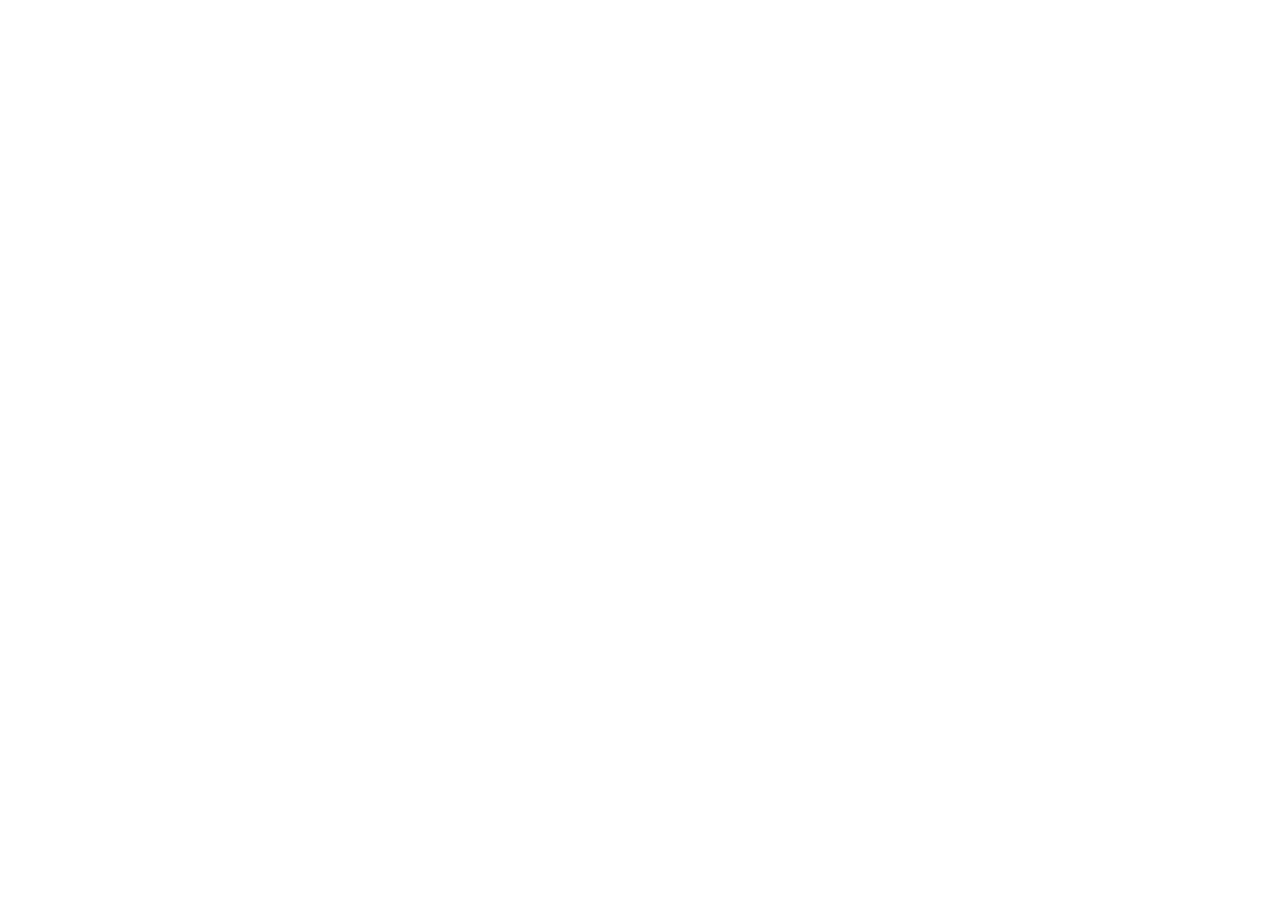
==== index.html @ 05a3c739 "added index, service worker und manifest" ====
<head>
  <meta charset="UTF-8" />
  <meta name="viewport" content="width=device-width, initial-scale=1.0" />
  <title>Dennert ICON Checkliste</title>
  <link rel="stylesheet" href="css/CSS-test.css" />

  <!-- PWA -->
  <link rel="manifest" href="/manifest.json" />
  <meta name="theme-color" content="#2c3e50" />

  <!-- iOS Support -->
  <meta name="apple-mobile-web-app-capable" content="yes" />
  <meta name="apple-mobile-web-app-title" content="ICON" />
  <link rel="apple-touch-icon" href="/icons/icon-192.png" />
</head>
<body>

<script>
  if ("serviceWorker" in navigator) {
    window.addEventListener("load", () => {
      navigator.serviceWorker
        .register("/sw.js")
        .then(reg => console.log("SW registriert:", reg.scope))
        .catch(err => console.log("SW Fehler:", err));
    });
  }
</script>
</body>
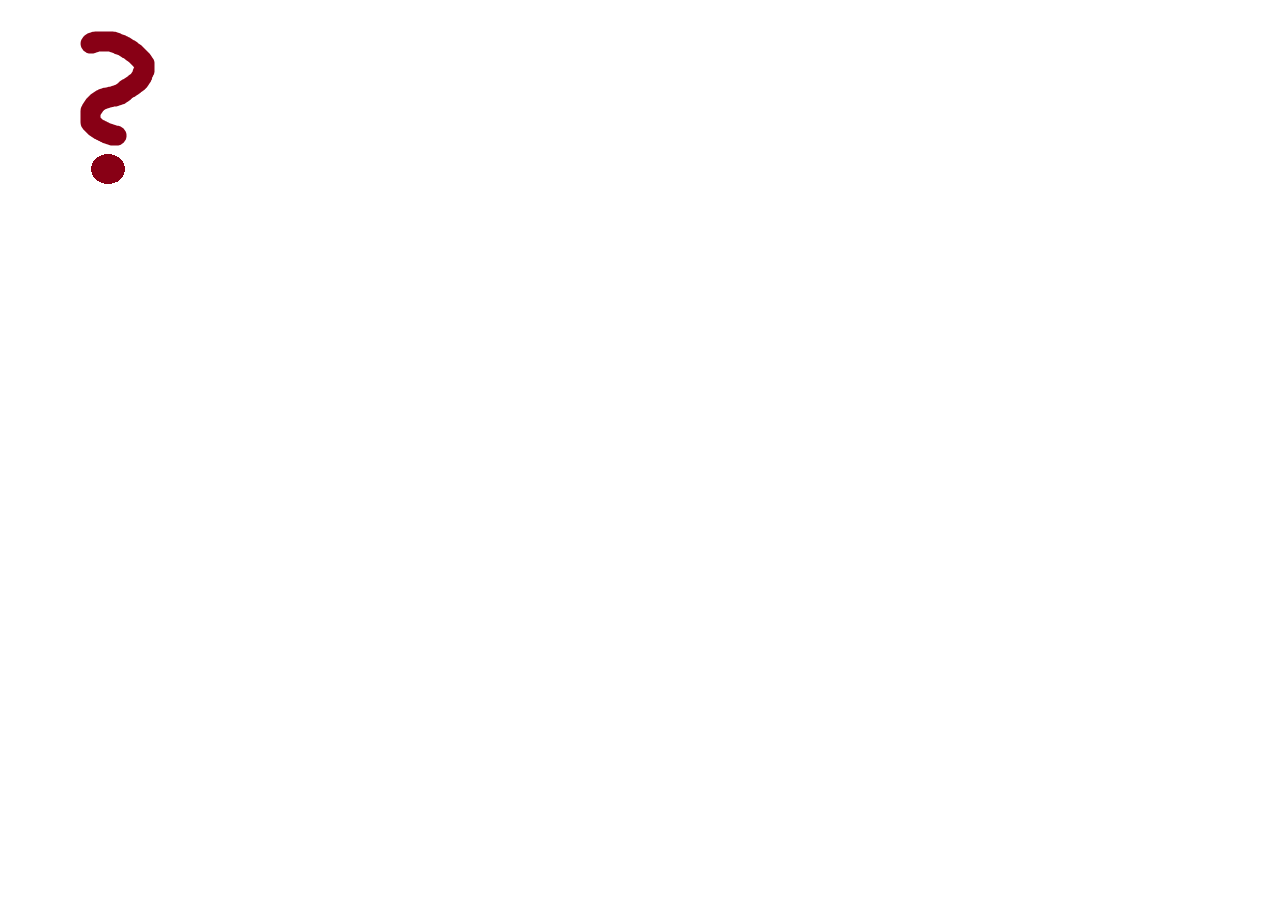
==== commit 84954060: "Update index.html" ====
--- a/index.html
+++ b/index.html
@@ -5,24 +5,28 @@
   <link rel="stylesheet" href="css/CSS-test.css" />
 
   <!-- PWA -->
-  <link rel="manifest" href="/manifest.json" />
+  <link rel="manifest" href="manifest.json" />
   <meta name="theme-color" content="#2c3e50" />
 
   <!-- iOS Support -->
-  <meta name="apple-mobile-web-app-capable" content="yes" />
+  <meta name="mobile-web-app-capable" content="yes" />
   <meta name="apple-mobile-web-app-title" content="ICON" />
-  <link rel="apple-touch-icon" href="/icons/icon-192.png" />
+  <link rel="apple-touch-icon" href="icons/icon-192.png" />
 </head>
 <body>
-
+<img src="icons/icon-192.png">
 <script>
   if ("serviceWorker" in navigator) {
     window.addEventListener("load", () => {
       navigator.serviceWorker
-        .register("/sw.js")
+        .register("sw.js")
         .then(reg => console.log("SW registriert:", reg.scope))
         .catch(err => console.log("SW Fehler:", err));
     });
   }
 </script>
-</body>+
+</body>
+
+
+
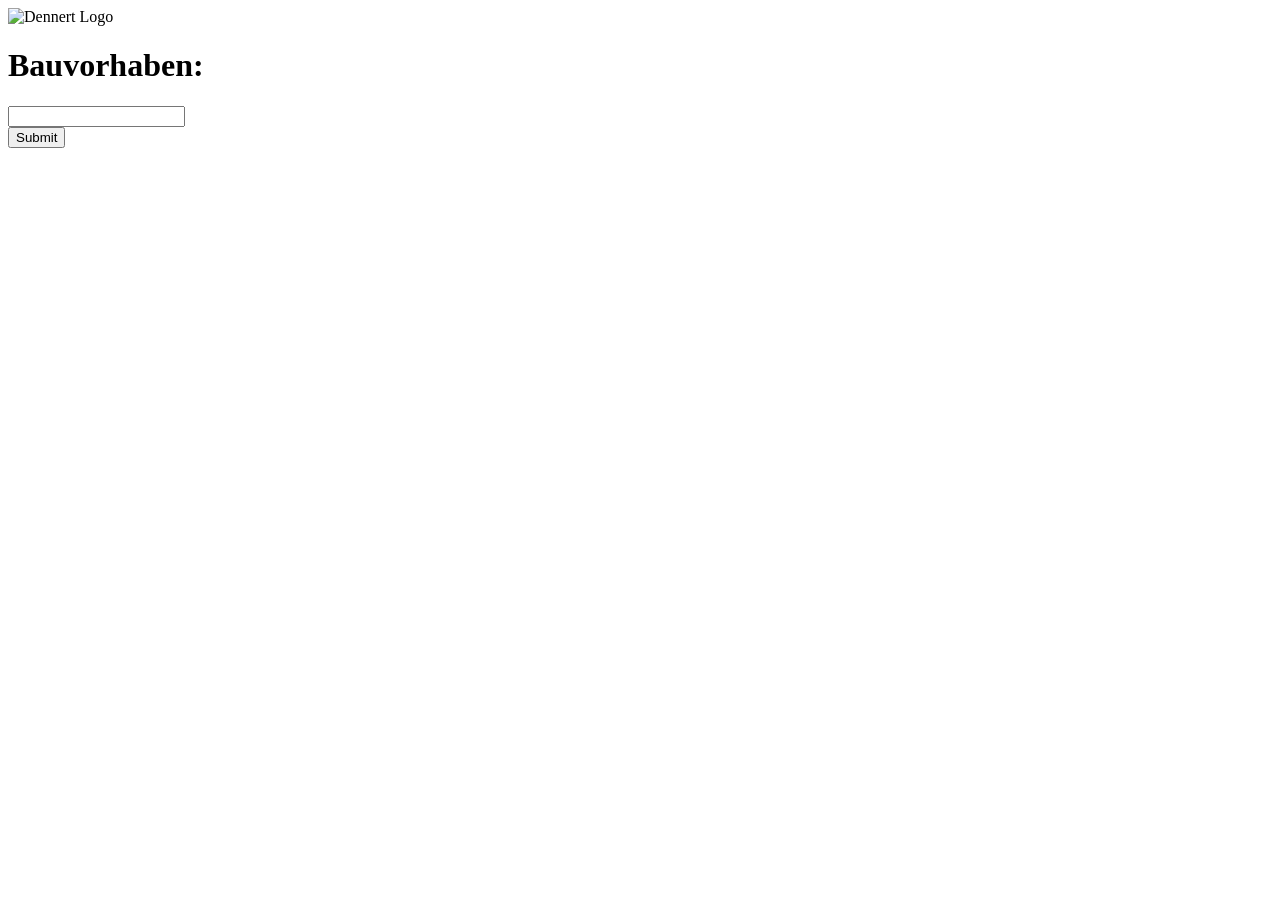
==== commit 00ea5fb5: "Update index.html" ====
--- a/index.html
+++ b/index.html
@@ -2,7 +2,7 @@
   <meta charset="UTF-8" />
   <meta name="viewport" content="width=device-width, initial-scale=1.0" />
   <title>Dennert ICON Checkliste</title>
-  <link rel="stylesheet" href="css/CSS-test.css" />
+  <link rel="stylesheet" href="css/CSS-index.css" />
 
   <!-- PWA -->
   <link rel="manifest" href="manifest.json" />
@@ -14,7 +14,13 @@
   <link rel="apple-touch-icon" href="icons/icon-192.png" />
 </head>
 <body>
-<img src="icons/icon-192.png">
+<img src="Bilder/dennert-logo.png" alt="Dennert Logo" class="logo" />
+  <h1>Bauvorhaben:</h1>
+    <form action="test1.html">
+      <input type="text"id="BV"name="BV"><br>
+      <input type="submit" value="Submit">
+    </form>
+  <div id="spinner"></div>
 <script>
   if ("serviceWorker" in navigator) {
     window.addEventListener("load", () => {
@@ -30,3 +36,4 @@
 
 
 
+
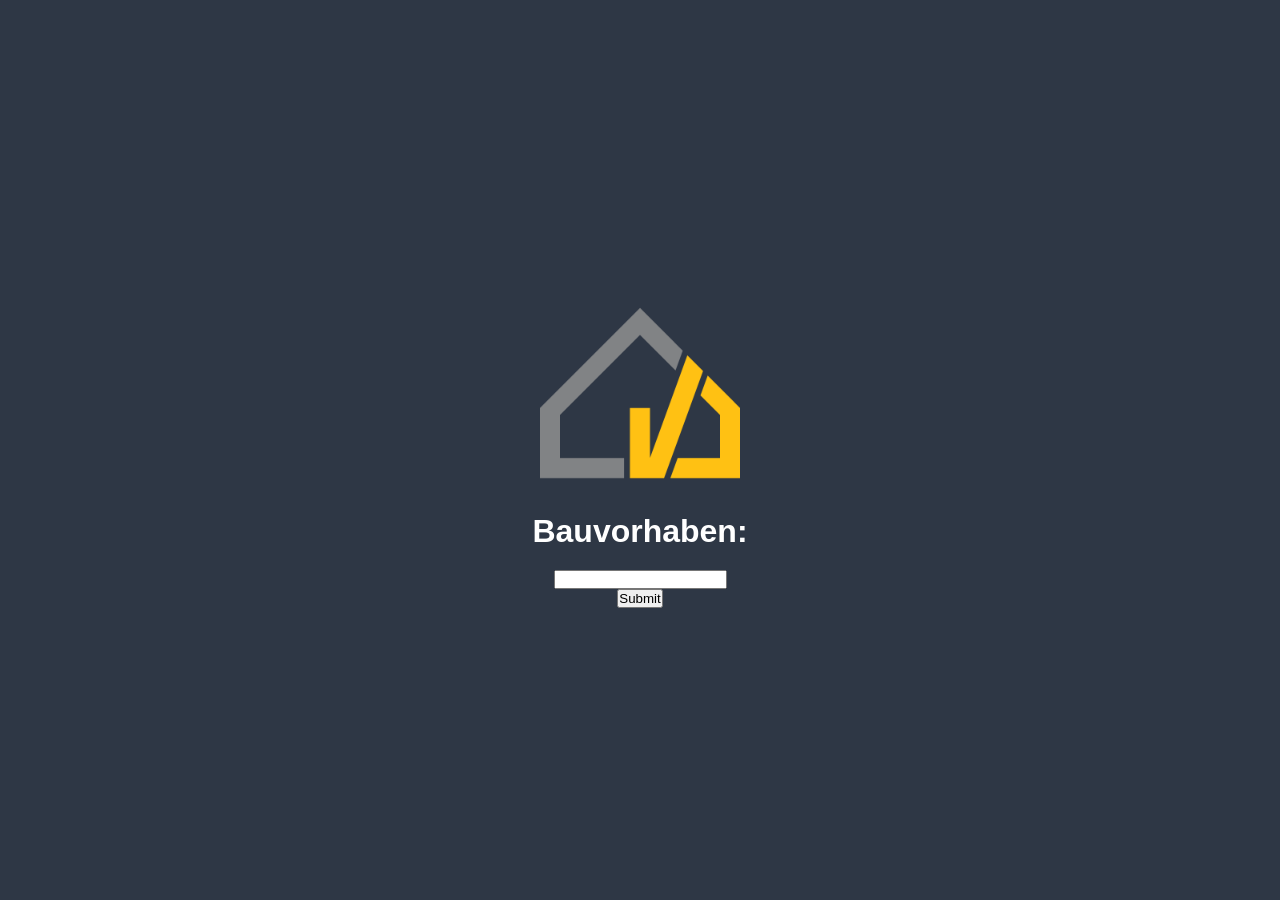
==== commit 128fff3e: "Update index.html" ====
--- a/index.html
+++ b/index.html
@@ -16,7 +16,7 @@
 <body>
 <img src="Bilder/dennert-logo.png" alt="Dennert Logo" class="logo" />
   <h1>Bauvorhaben:</h1>
-    <form action="test1.html">
+    <form action="Main.html">
       <input type="text"id="BV"name="BV"><br>
       <input type="submit" value="Submit">
     </form>
@@ -37,3 +37,4 @@
 
 
 
+
--- a/css/CSS-index.css
+++ b/css/CSS-index.css
@@ -0,0 +1,59 @@
+ /* Grundlegendes Reset f�r Layout */
+        * {
+            box-sizing: border-box;
+            margin: 0;
+            padding: 0;
+        }
+
+        /* Stil des gesamten Body */
+        body {
+            background-color: #2e3745; /* Dunkler Hintergrund */
+            font-family: Arial, sans-serif;
+            color: #fff;
+            display: flex;
+            flex-direction: column;
+            align-items: center;
+            justify-content: center;
+            height: 100vh;
+            text-align: center;
+        }
+
+        /* Logo-Stil */
+        .logo {
+            width: 200px;
+            margin-bottom: 20px;
+        }
+
+        /* �berschrift */
+        h1 {
+            font-size: 2em;
+            margin-bottom: 20px;
+        }
+
+        /* Textausgabe-Feld (z.�B. Scan-Erfolg oder Fehler) */
+        #output {
+            font-size: 1.1em;
+            margin-top: 20px;
+            padding: 10px 20px;
+            background-color: #1e252f;
+            border-radius: 8px;
+            min-height: 30px;
+        }
+
+        /* Spinner (Kreis mit Lade-Animation) */
+        #spinner {
+            margin-top: 15px;
+            border: 4px solid #f3f3f3;          /* heller Rand */
+            border-top: 4px solid #1da1f2;       /* blauer Teil f�r Bewegung */
+            border-radius: 50%;
+            width: 30px;
+            height: 30px;
+            animation: spin 1s linear infinite;  /* Rotation */
+            display: none;                       /* Anfangs versteckt */
+        }
+
+        /* CSS-Animation f�r den Spinner */
+        @keyframes spin {
+            0% { transform: rotate(0deg); }
+            100% { transform: rotate(360deg); }
+        }
